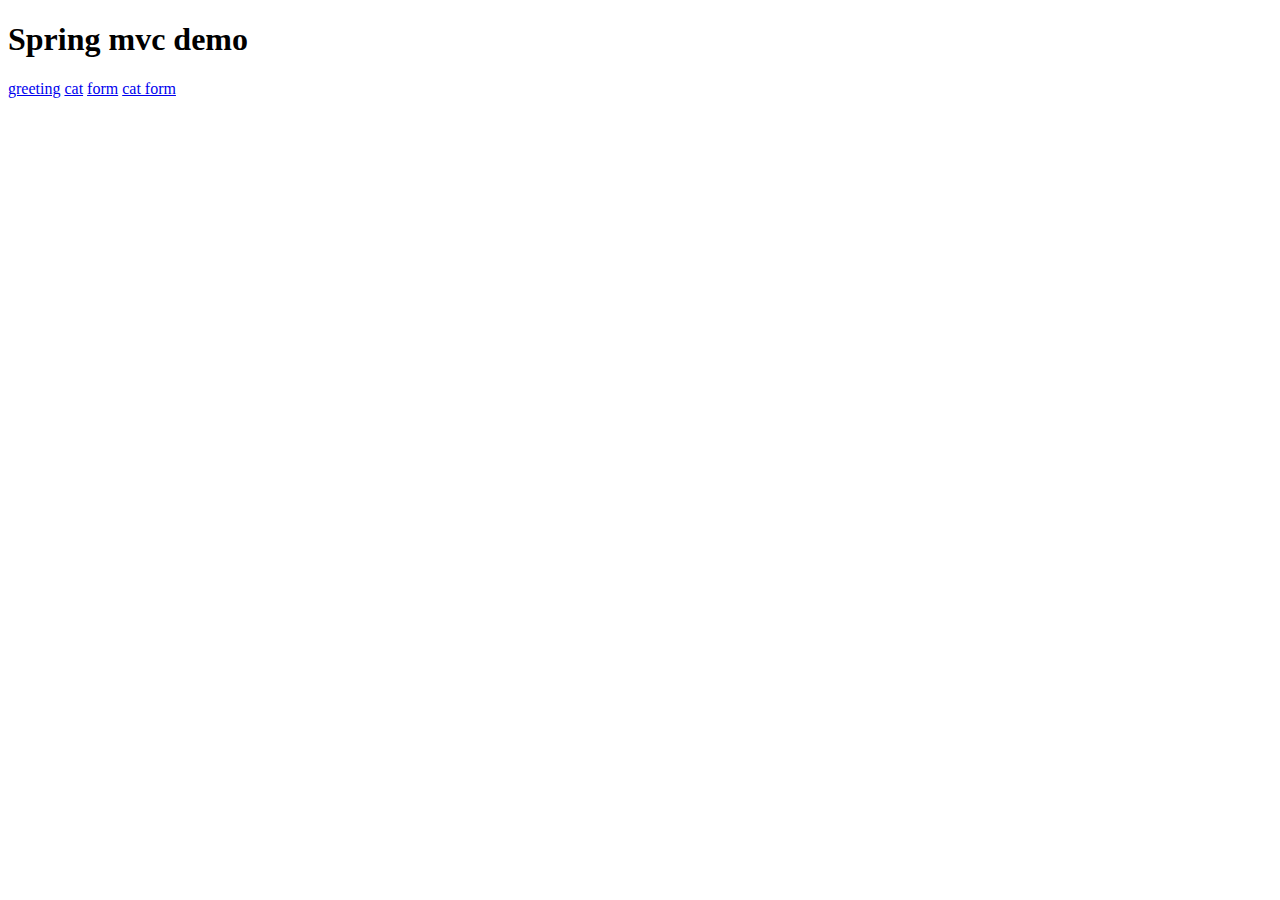
==== src/main/resources/templates/index.html @ 857bb6ad "added more examples" ====
<!DOCTYPE HTML>
<html xmlns:th="http://www.thymeleaf.org">
<head>
    <meta http-equiv="Content-Type" content="text/html; charset=UTF-8" />
</head>
<body>

<h1>Spring mvc demo</h1>

<a href="/greeting">greeting</a>
<a href="/cat">cat</a>
<a href="/form">form</a>
<a href="/catForm">cat form</a>

</body>
</html>
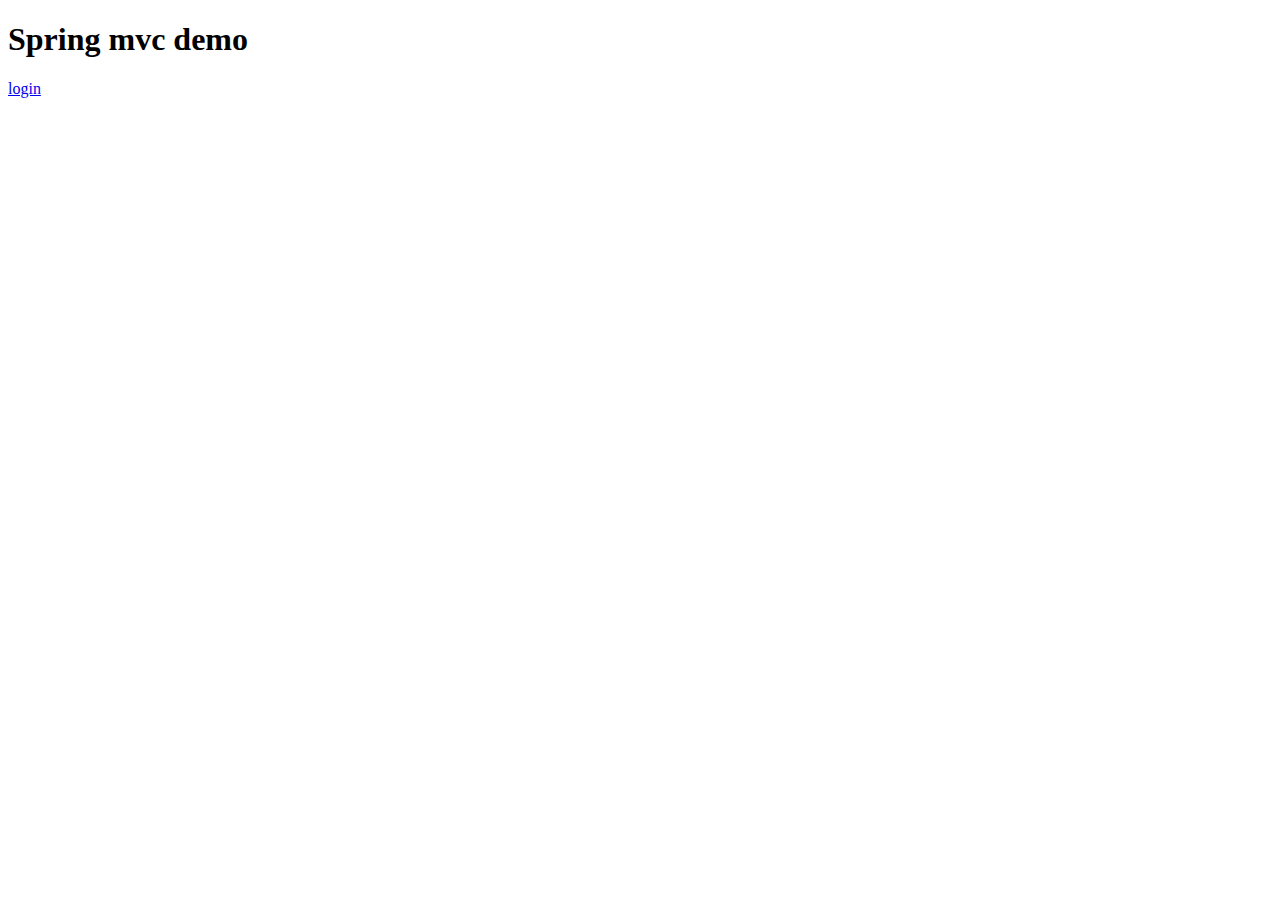
==== commit b7de822f: "added class loginDTO and new html files" ====
--- a/src/main/resources/templates/index.html
+++ b/src/main/resources/templates/index.html
@@ -7,10 +7,11 @@
 
 <h1>Spring mvc demo</h1>
 
-<a href="/greeting">greeting</a>
-<a href="/cat">cat</a>
-<a href="/form">form</a>
-<a href="/catForm">cat form</a>
+<!--<a href="/greeting">greeting</a>-->
+<!--<a href="/cat">cat</a>-->
+<!--<a href="/form">form</a>-->
+<!--<a href="/catForm">cat form</a>-->
+<a href="/login">login</a>
 
 </body>
 </html>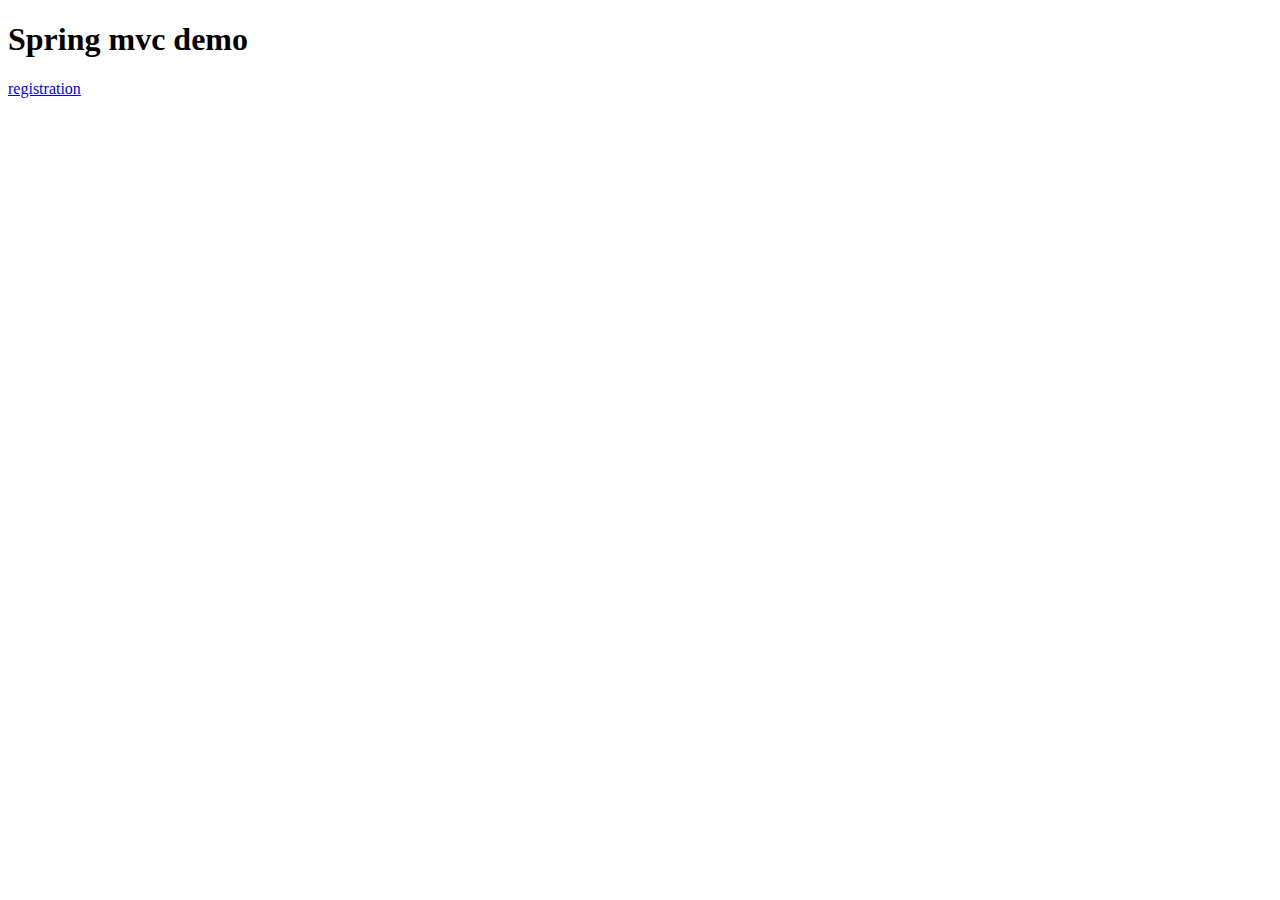
==== commit 04009140: "added class RegistrationDTO and new html files" ====
--- a/src/main/resources/templates/index.html
+++ b/src/main/resources/templates/index.html
@@ -11,7 +11,8 @@
 <!--<a href="/cat">cat</a>-->
 <!--<a href="/form">form</a>-->
 <!--<a href="/catForm">cat form</a>-->
-<a href="/login">login</a>
+<!--<a href="/login">login</a>-->
+<a href="/registration">registration</a>
 
 </body>
 </html>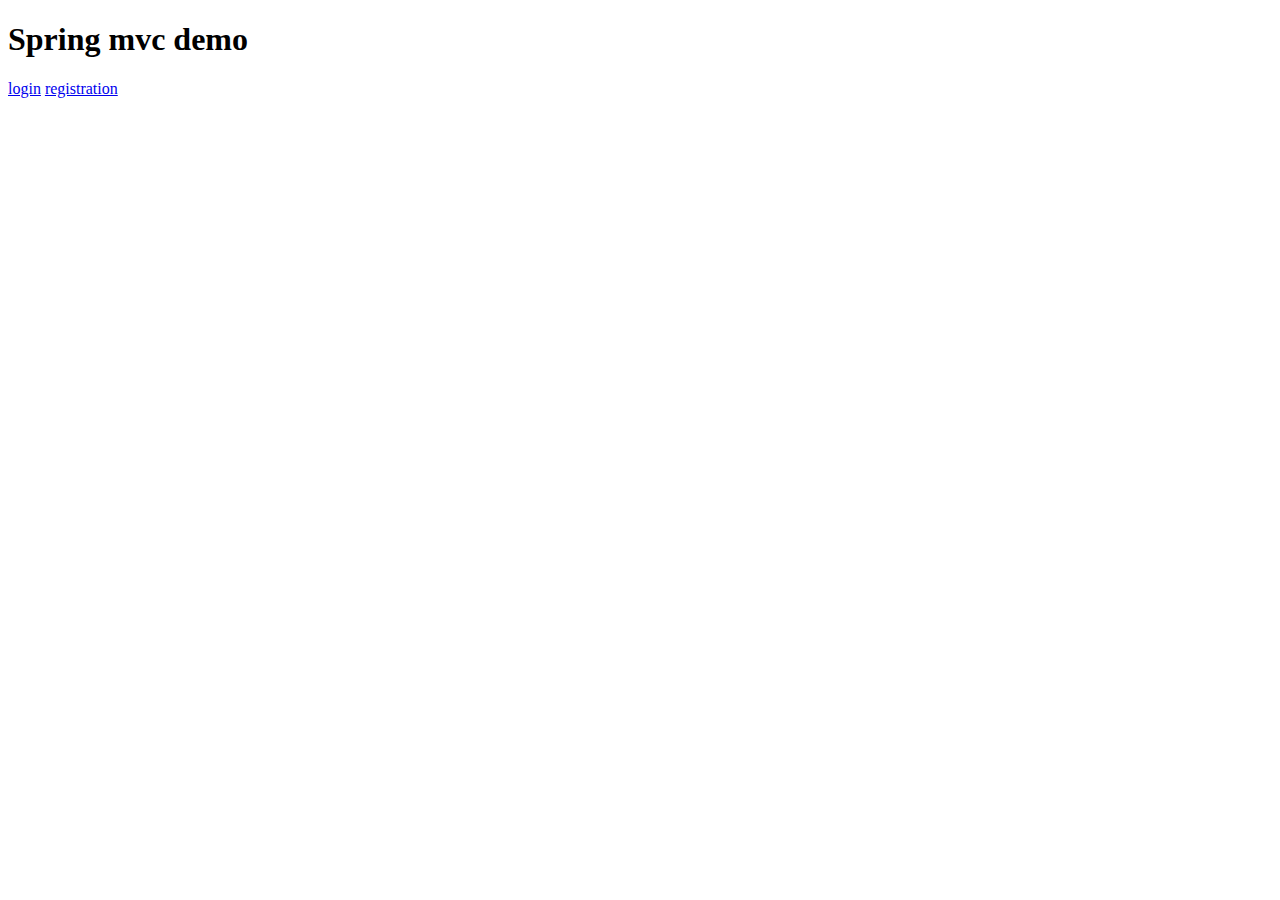
==== commit ba63461a: "commit" ====
--- a/src/main/resources/templates/index.html
+++ b/src/main/resources/templates/index.html
@@ -11,7 +11,7 @@
 <!--<a href="/cat">cat</a>-->
 <!--<a href="/form">form</a>-->
 <!--<a href="/catForm">cat form</a>-->
-<!--<a href="/login">login</a>-->
+<a href="/login">login</a>
 <a href="/registration">registration</a>
 
 </body>
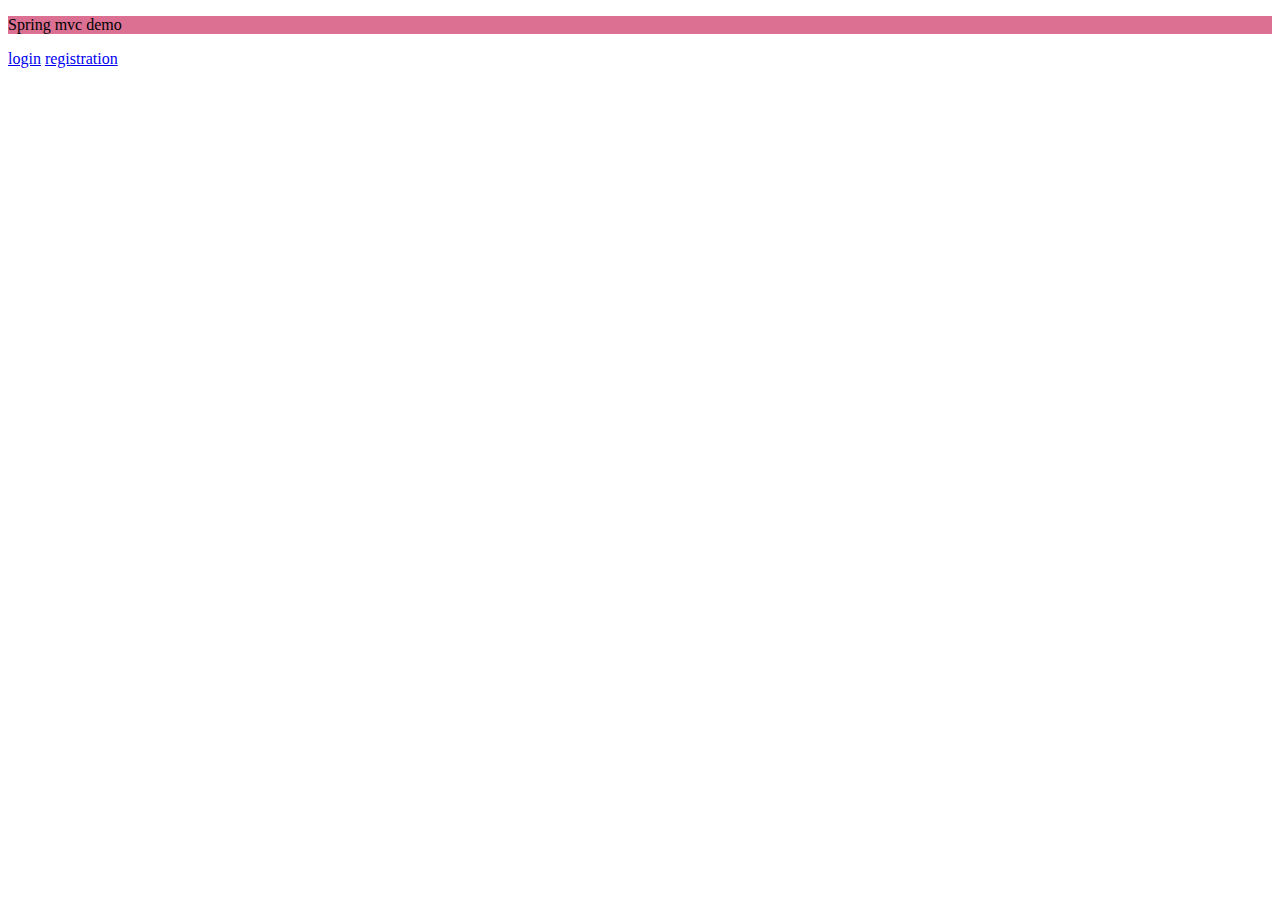
==== commit 929256fc: "commit" ====
--- a/src/main/resources/templates/index.html
+++ b/src/main/resources/templates/index.html
@@ -2,10 +2,11 @@
 <html xmlns:th="http://www.thymeleaf.org">
 <head>
     <meta http-equiv="Content-Type" content="text/html; charset=UTF-8" />
+    <link href="../static/css/main.css" th:href="@{/css/main.css}" rel="stylesheet">
 </head>
 <body>
 
-<h1>Spring mvc demo</h1>
+<p>Spring mvc demo</p>
 
 <!--<a href="/greeting">greeting</a>-->
 <!--<a href="/cat">cat</a>-->
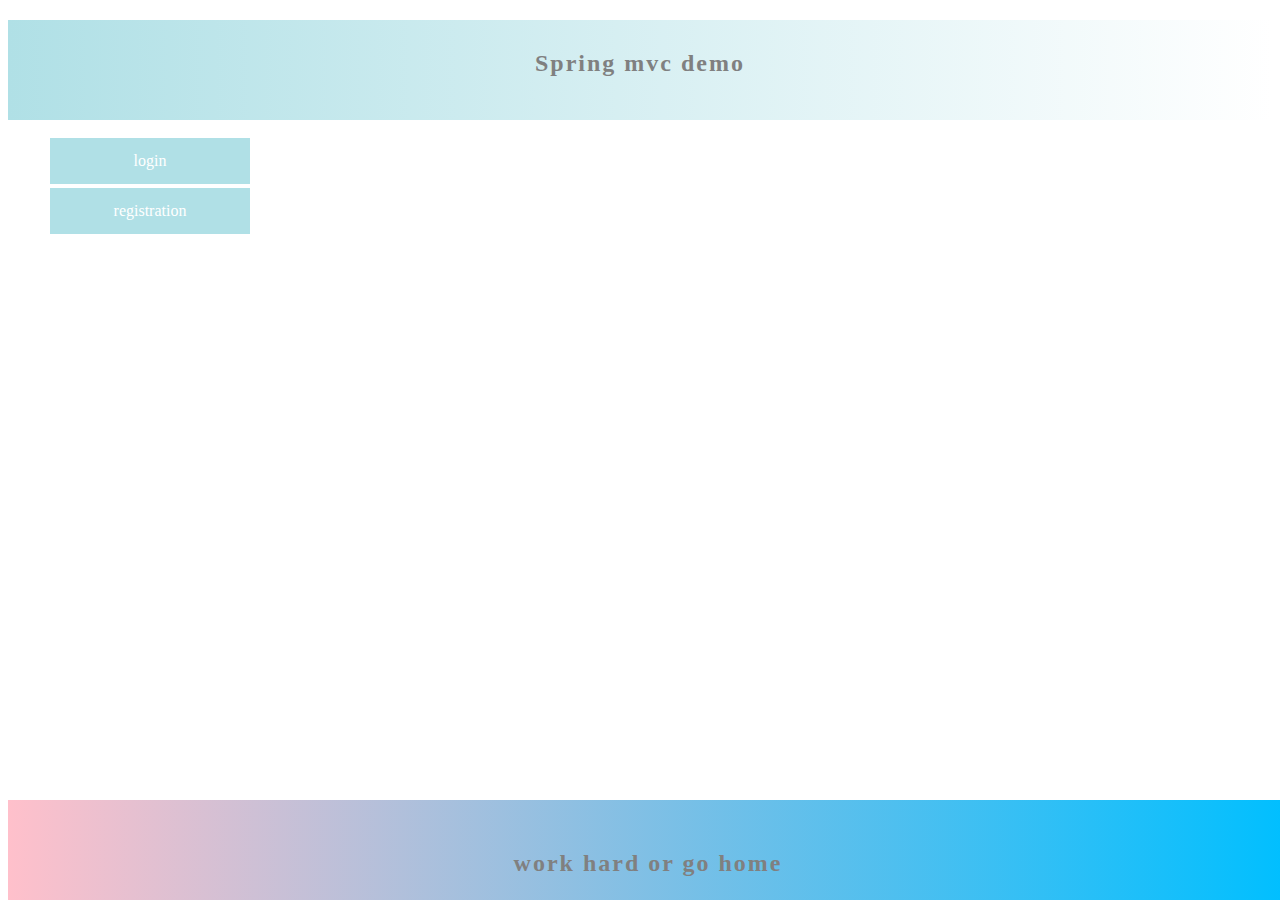
==== commit 2a81531a: "extracted user data from db and display in the table" ====
--- a/src/main/resources/templates/index.html
+++ b/src/main/resources/templates/index.html
@@ -1,19 +1,26 @@
 <!DOCTYPE HTML>
 <html xmlns:th="http://www.thymeleaf.org">
 <head>
-    <meta http-equiv="Content-Type" content="text/html; charset=UTF-8" />
+    <meta http-equiv="Content-Type" content="text/html; charset=UTF-8"/>
     <link href="../static/css/main.css" th:href="@{/css/main.css}" rel="stylesheet">
 </head>
 <body>
 
-<p>Spring mvc demo</p>
+<div class="style-header">
+    <h2 class="text-sty">Spring mvc demo</h2>
+</div>
 
-<!--<a href="/greeting">greeting</a>-->
-<!--<a href="/cat">cat</a>-->
-<!--<a href="/form">form</a>-->
-<!--<a href="/catForm">cat form</a>-->
-<a href="/login">login</a>
-<a href="/registration">registration</a>
+    <div class="menu">
+        <ul style="list-style-type:none">
+            <li><a href="/login">login</a></li>
+            <li><a href="/registration">registration</a></li>
+        </ul>
+    </div>
+
+
+<footer>
+    <h2 class="text-sty">work hard or go home</h2>
+</footer>
 
 </body>
 </html>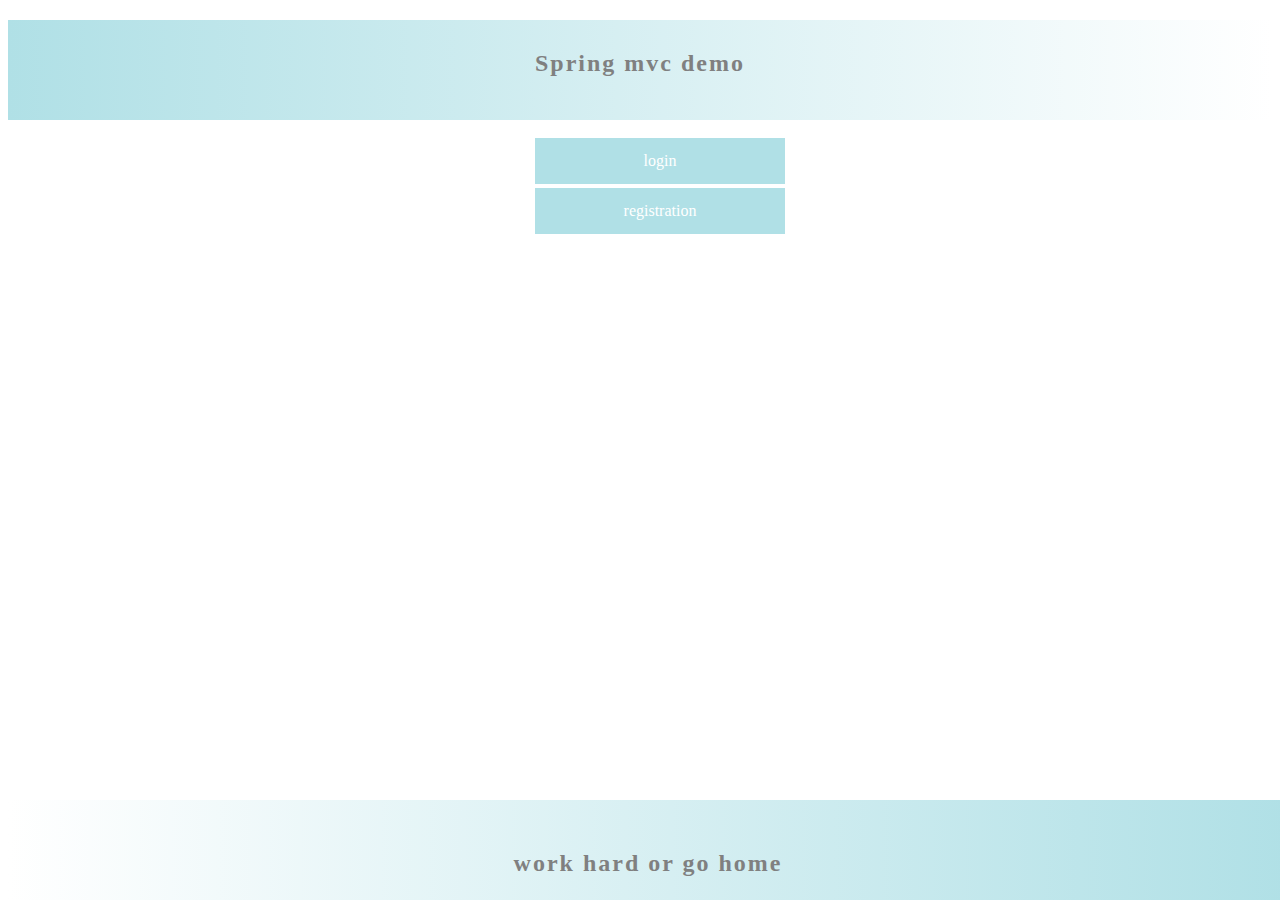
==== commit 929022de: "implemented create user feature" ====
--- a/src/main/resources/templates/index.html
+++ b/src/main/resources/templates/index.html
@@ -9,14 +9,14 @@
 <div class="style-header">
     <h2 class="text-sty">Spring mvc demo</h2>
 </div>
-
+<div class="center">
     <div class="menu">
         <ul style="list-style-type:none">
             <li><a href="/login">login</a></li>
             <li><a href="/registration">registration</a></li>
         </ul>
     </div>
-
+</div>
 
 <footer>
     <h2 class="text-sty">work hard or go home</h2>
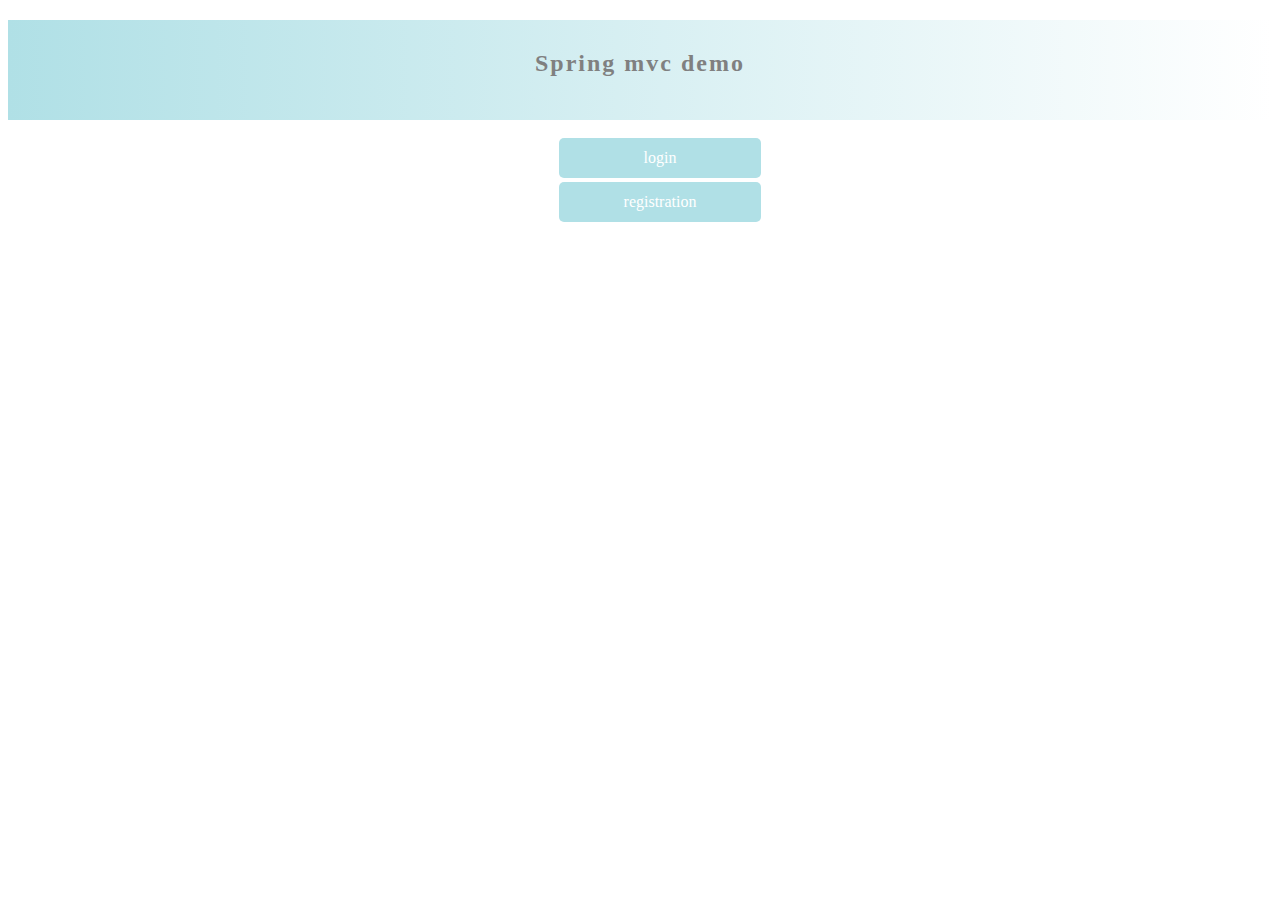
==== commit 49f35195: "extracted footer and put in fragments" ====
--- a/src/main/resources/templates/index.html
+++ b/src/main/resources/templates/index.html
@@ -9,6 +9,7 @@
 <div class="style-header">
     <h2 class="text-sty">Spring mvc demo</h2>
 </div>
+
 <div class="center">
     <div class="menu">
         <ul style="list-style-type:none">
@@ -18,9 +19,7 @@
     </div>
 </div>
 
-<footer>
-    <h2 class="text-sty">work hard or go home</h2>
-</footer>
+<div th:replace="fragments/footer.html :: footer"></div>
 
 </body>
 </html>